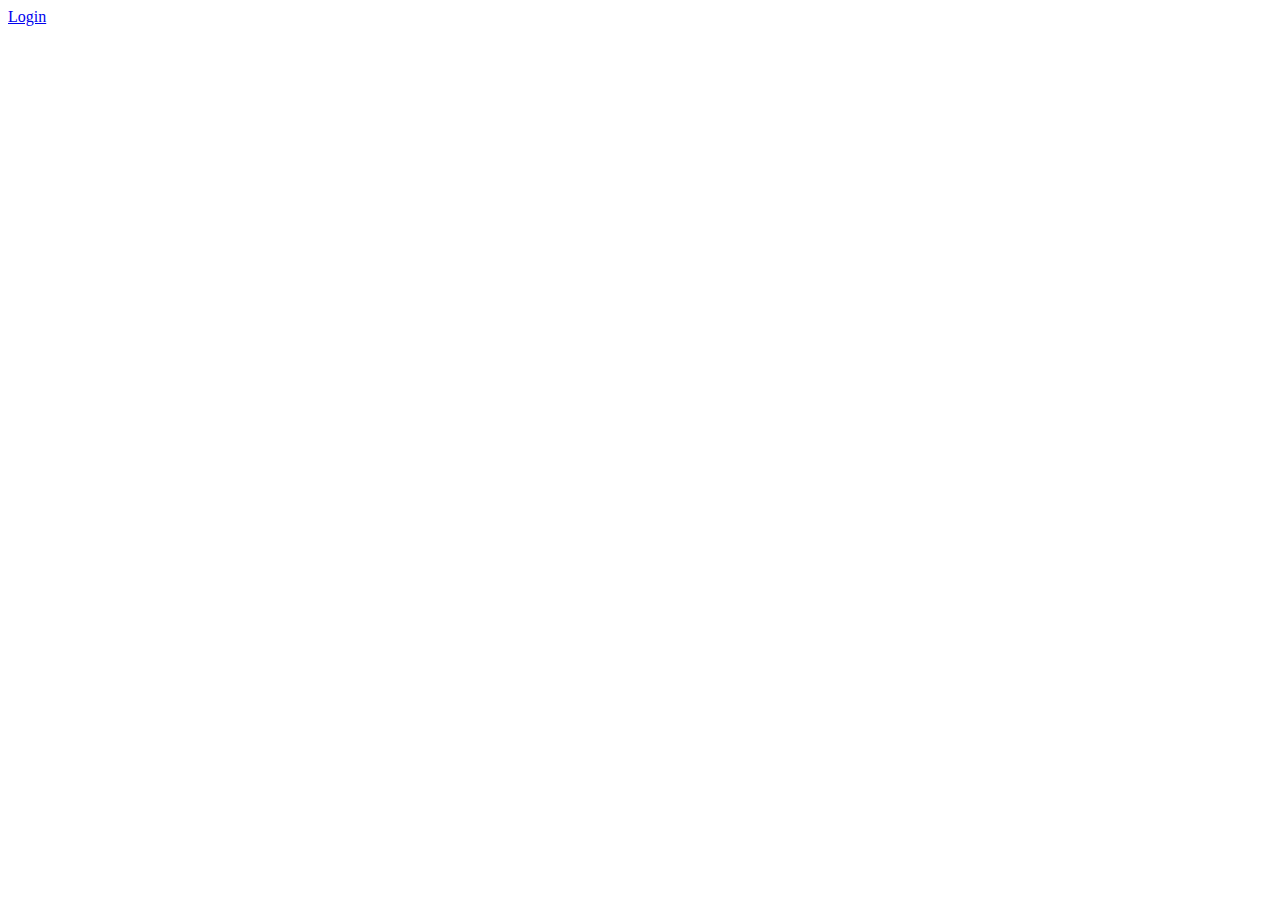
==== index.html @ dceb0288 "Added random functionality and api" ====
<!DOCTYPE html>
<html lang="en">
<head>
    <meta charset="UTF-8">
    <meta http-equiv="X-UA-Compatible" content="IE=edge">
    <meta name="viewport" content="width=device-width, initial-scale=1.0">

    <link href="https://cdn.jsdelivr.net/npm/bootstrap@5.1.3/dist/css/bootstrap.min.css" rel="stylesheet" integrity="sha384-1BmE4kWBq78iYhFldvKuhfTAU6auU8tT94WrHftjDbrCEXSU1oBoqyl2QvZ6jIW3" crossorigin="anonymous">

    <link rel="stylesheet" href="style.css">
    <title>Document</title>
</head>
<body>

    

    <script src="https://ajax.googleapis.com/ajax/libs/jquery/3.6.0/jquery.min.js"></script>
    <script src="./script.js"></script>
</body>
</html>
---- style.css ----
.descript {
overflow: scroll;
 }

.genre {
    word-wrap: break-word;
}

p{
    font-size: small;
}
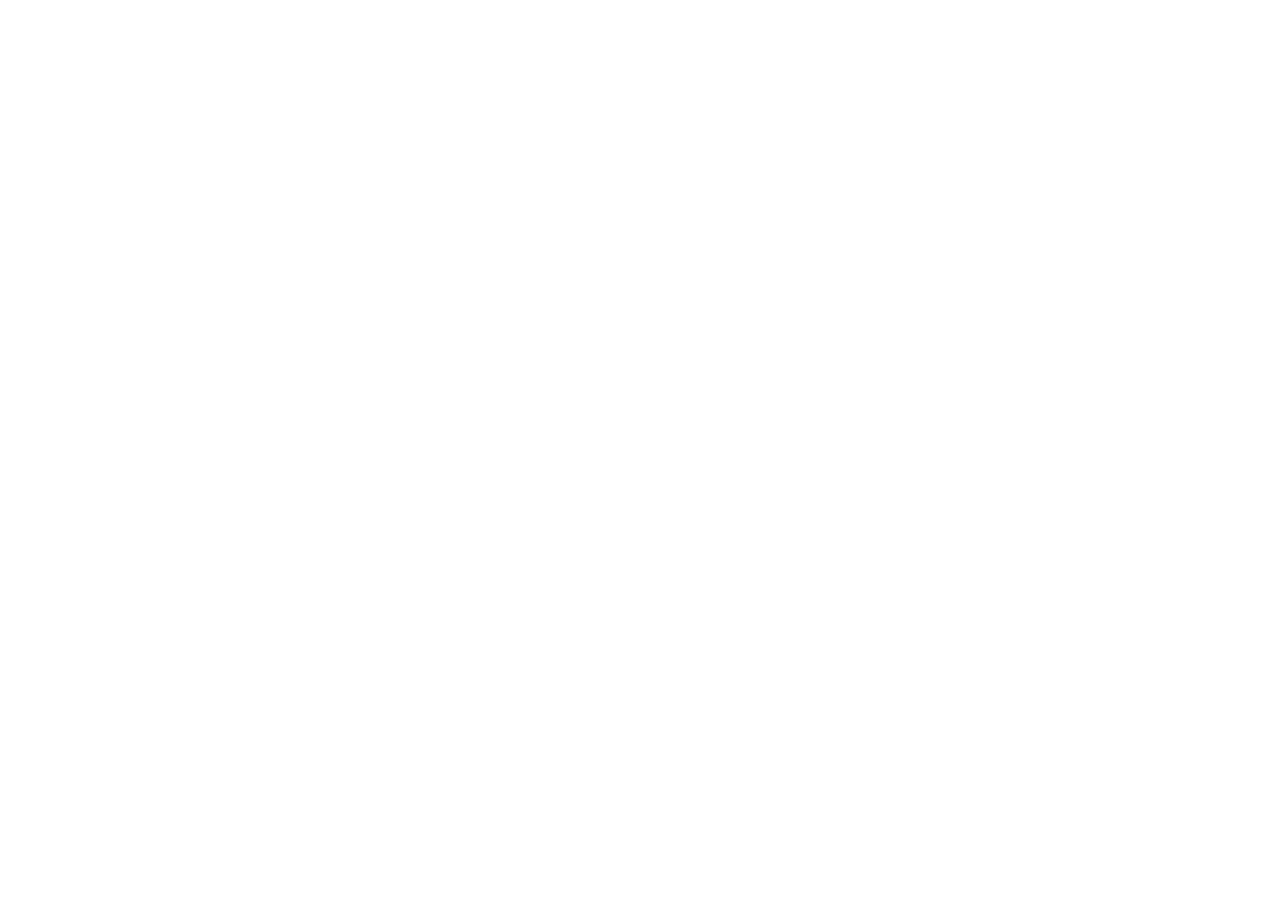
==== commit 5da27d99: "Refactured Code" ====
--- a/index.html
+++ b/index.html
@@ -15,6 +15,6 @@
     
 
     <script src="https://ajax.googleapis.com/ajax/libs/jquery/3.6.0/jquery.min.js"></script>
-    <script src="./script.js"></script>
+    <script src="./script2.js"></script>
 </body>
 </html>--- a/style.css
+++ b/style.css
@@ -1,6 +1,7 @@
-
+/* 
  .descript {
-overflow: scroll;
+height: 25%;
+color: yellow;
  }
 
 .genre {
@@ -9,4 +10,35 @@
 
 p{
     font-size: small;
+} */
+
+.genre-season {
+    font-size: .75em;
+    /* color: yellow; */
+    word-wrap: break-word;
+}
+
+/* .picture {
+    width: 100%;
+    height: 0;
+    padding-top: 80%;
+    border: 10px solid black;
+} */
+
+.dis {
+    border: 1px solid black;
+    height: 7vh;
+    font-size: .5em;
+    
+
+}
+
+.picture {
+    /* border: 10px solid black; */
+    height: 15vh;
+}
+
+.trailer {
+    height: 5vh;
+    width: 9vh;
 }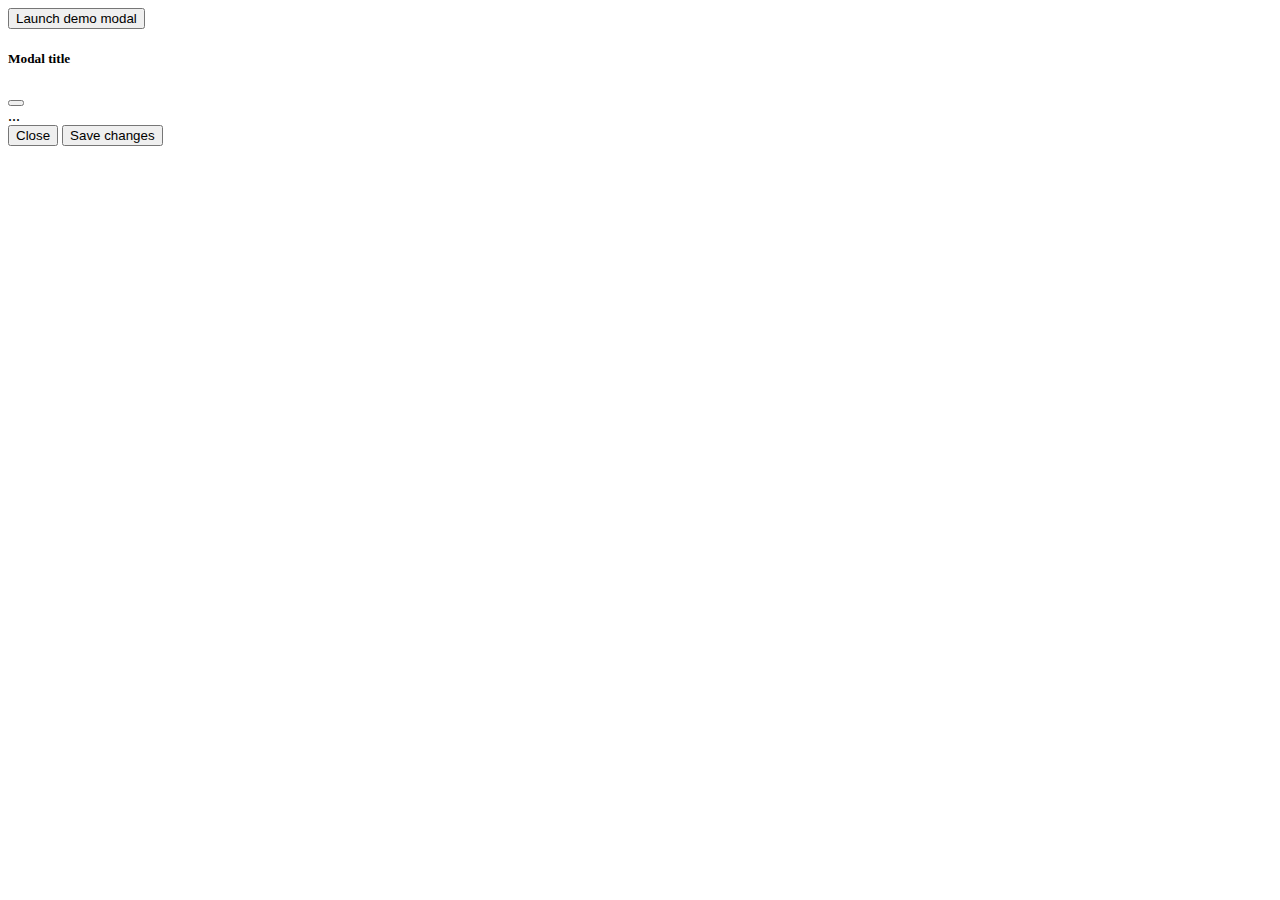
==== commit df1c0205: "Added videos and layouts" ====
--- a/index.html
+++ b/index.html
@@ -13,8 +13,31 @@
 <body>
 
     
-
+<!-- Button trigger modal -->
+<button type="button" class="btn btn-primary" data-bs-toggle="modal" data-bs-target="#exampleModal">
+    Launch demo modal
+  </button>
+  
+  <!-- Modal -->
+  <div class="modal fade" id="exampleModal" tabindex="-1" aria-labelledby="exampleModalLabel" aria-hidden="true">
+    <div class="modal-dialog">
+      <div class="modal-content">
+        <div class="modal-header">
+          <h5 class="modal-title" id="exampleModalLabel">Modal title</h5>
+          <button type="button" class="btn-close" data-bs-dismiss="modal" aria-label="Close"></button>
+        </div>
+        <div class="modal-body" id="modalBody">
+          ...
+        </div>
+        <div class="modal-footer">
+          <button type="button" class="btn btn-secondary Close" data-bs-dismiss="modal">Close</button>
+          <button type="button" class="btn btn-primary">Save changes</button>
+        </div>
+      </div>
+    </div>
+  </div>
     <script src="https://ajax.googleapis.com/ajax/libs/jquery/3.6.0/jquery.min.js"></script>
+    <script src="https://cdn.jsdelivr.net/npm/bootstrap@5.1.3/dist/js/bootstrap.bundle.min.js" integrity="sha384-ka7Sk0Gln4gmtz2MlQnikT1wXgYsOg+OMhuP+IlRH9sENBO0LRn5q+8nbTov4+1p" crossorigin="anonymous"></script>
     <script src="./script2.js"></script>
 </body>
 </html>--- a/style.css
+++ b/style.css
@@ -16,6 +16,8 @@
     font-size: .75em;
     /* color: yellow; */
     word-wrap: break-word;
+    border: 1px solid black;
+    padding-bottom: 3px;
 }
 
 /* .picture {
@@ -27,18 +29,13 @@
 
 .dis {
     border: 1px solid black;
-    height: 7vh;
+    height: 12vh;
     font-size: .5em;
     
 
 }
 
 .picture {
-    /* border: 10px solid black; */
-    height: 15vh;
+    border: 1px solid black;
+    height: 23vh;
 }
-
-.trailer {
-    height: 5vh;
-    width: 9vh;
-}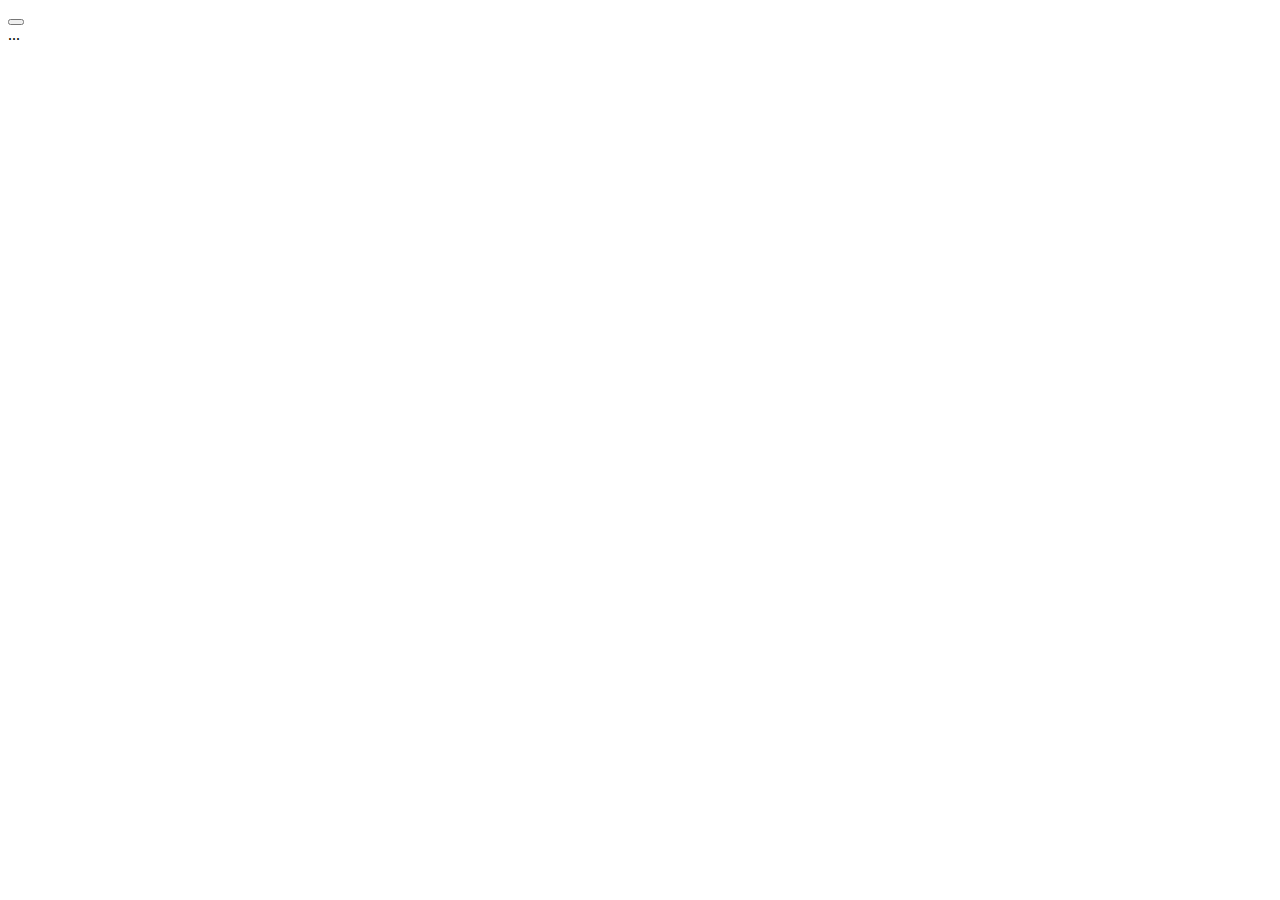
==== commit e54b0312: "Fixed Styling and trailer modal" ====
--- a/index.html
+++ b/index.html
@@ -13,26 +13,22 @@
 <body>
 
     
-<!-- Button trigger modal -->
-<button type="button" class="btn btn-primary" data-bs-toggle="modal" data-bs-target="#exampleModal">
-    Launch demo modal
-  </button>
-  
+
   <!-- Modal -->
   <div class="modal fade" id="exampleModal" tabindex="-1" aria-labelledby="exampleModalLabel" aria-hidden="true">
     <div class="modal-dialog">
       <div class="modal-content">
         <div class="modal-header">
-          <h5 class="modal-title" id="exampleModalLabel">Modal title</h5>
+          <!-- <h5 class="modal-title" id="exampleModalLabel">Modal title</h5> -->
           <button type="button" class="btn-close" data-bs-dismiss="modal" aria-label="Close"></button>
         </div>
         <div class="modal-body" id="modalBody">
           ...
         </div>
-        <div class="modal-footer">
-          <button type="button" class="btn btn-secondary Close" data-bs-dismiss="modal">Close</button>
-          <button type="button" class="btn btn-primary">Save changes</button>
-        </div>
+        <!-- <div class="modal-footer"> -->
+          <!-- <button type="button" class="btn btn-secondary Close" data-bs-dismiss="modal">Close</button> -->
+          <!-- <button type="button" class="btn btn-primary">Save changes</button> -->
+        <!-- </div> -->
       </div>
     </div>
   </div>
--- a/style.css
+++ b/style.css
@@ -13,11 +13,12 @@
 } */
 
 .genre-season {
-    font-size: .75em;
+    font-size: .7em;
     /* color: yellow; */
-    word-wrap: break-word;
+    /* word-wrap: */
+    white-space: pre-wrap;
     border: 1px solid black;
-    padding-bottom: 3px;
+    margin-bottom: 10px;
 }
 
 /* .picture {
@@ -29,13 +30,28 @@
 
 .dis {
     border: 1px solid black;
-    height: 12vh;
-    font-size: .5em;
+    height: 23.5vh;
+    font-size: .7em;
     
-
+    
 }
 
 .picture {
     border: 1px solid black;
-    height: 23vh;
+    height: 32.5vh;
 }
+
+.score-episodes {
+    font-size: .8em;
+}
+
+#table {
+    margin-bottom: 20px;
+}
+
+.name {
+    padding-left: 24x;
+    
+}
+
+/* col 4 and height 23 &12*/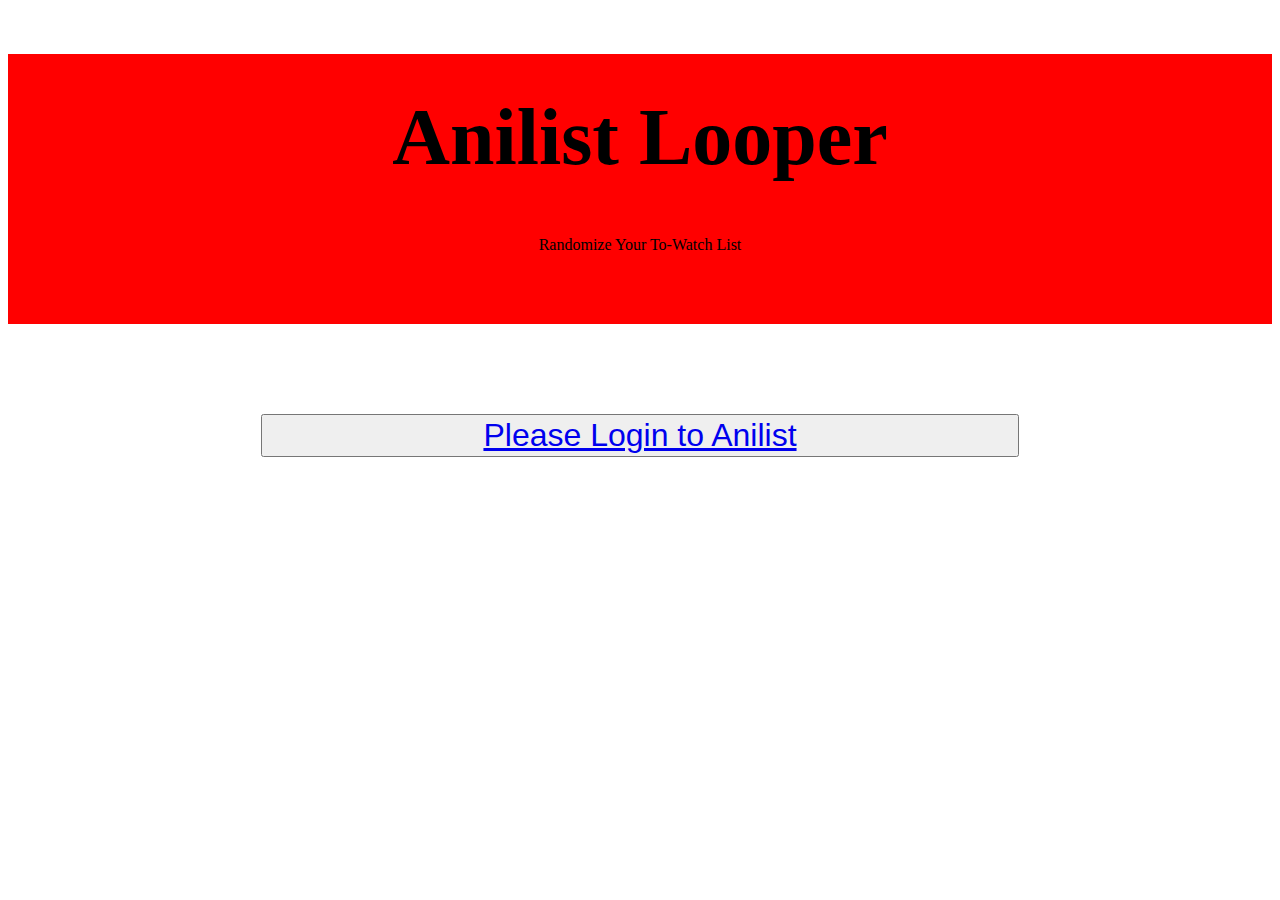
==== commit 1f819e44: "Add files via upload" ====
--- a/index.html
+++ b/index.html
@@ -4,36 +4,29 @@
     <meta charset="UTF-8">
     <meta http-equiv="X-UA-Compatible" content="IE=edge">
     <meta name="viewport" content="width=device-width, initial-scale=1.0">
+    <link href="https://cdn.jsdelivr.net/npm/bootstrap@5.1.3/dist/css/bootstrap.min.css" rel="stylesheet" integrity="sha384-1BmE4kWBq78iYhFldvKuhfTAU6auU8tT94WrHftjDbrCEXSU1oBoqyl2QvZ6jIW3" crossorigin="anonymous">
+    
+    
+    <link rel="stylesheet" href="login.css">
+    
+    <title>Looper Login</title>
 
-    <link href="https://cdn.jsdelivr.net/npm/bootstrap@5.1.3/dist/css/bootstrap.min.css" rel="stylesheet" integrity="sha384-1BmE4kWBq78iYhFldvKuhfTAU6auU8tT94WrHftjDbrCEXSU1oBoqyl2QvZ6jIW3" crossorigin="anonymous">
-
-    <link rel="stylesheet" href="style.css">
-    <title>Document</title>
 </head>
 <body>
 
+    <div class="container title">
+        <h1>Anilist Looper</h1>
+        <h6>Randomize Your To-Watch List</h3>
+
+
+    </div>
+<div class="container body">
+    <button type="button" class="btn btn-primary color">
+        <a href="https://anilist.co/api/v2/oauth/authorize?client_id=7853&response_type=token" class="text-decoration-none link-dark"> Please Login to Anilist</a></button>
+</div>
+
+    <script src="https://cdn.jsdelivr.net/npm/bootstrap@5.1.3/dist/js/bootstrap.bundle.min.js" integrity="sha384-ka7Sk0Gln4gmtz2MlQnikT1wXgYsOg+OMhuP+IlRH9sENBO0LRn5q+8nbTov4+1p" crossorigin="anonymous"></script>
+<script src="index.js"></script>
     
-
-  <!-- Modal -->
-  <div class="modal fade" id="exampleModal" tabindex="-1" aria-labelledby="exampleModalLabel" aria-hidden="true">
-    <div class="modal-dialog">
-      <div class="modal-content">
-        <div class="modal-header">
-          <!-- <h5 class="modal-title" id="exampleModalLabel">Modal title</h5> -->
-          <button type="button" class="btn-close" data-bs-dismiss="modal" aria-label="Close"></button>
-        </div>
-        <div class="modal-body" id="modalBody">
-          ...
-        </div>
-        <!-- <div class="modal-footer"> -->
-          <!-- <button type="button" class="btn btn-secondary Close" data-bs-dismiss="modal">Close</button> -->
-          <!-- <button type="button" class="btn btn-primary">Save changes</button> -->
-        <!-- </div> -->
-      </div>
-    </div>
-  </div>
-    <script src="https://ajax.googleapis.com/ajax/libs/jquery/3.6.0/jquery.min.js"></script>
-    <script src="https://cdn.jsdelivr.net/npm/bootstrap@5.1.3/dist/js/bootstrap.bundle.min.js" integrity="sha384-ka7Sk0Gln4gmtz2MlQnikT1wXgYsOg+OMhuP+IlRH9sENBO0LRn5q+8nbTov4+1p" crossorigin="anonymous"></script>
-    <script src="./script2.js"></script>
 </body>
 </html>--- a/login.css
+++ b/login.css
@@ -0,0 +1,35 @@
+.title  {
+  width: 100%;
+  height: 30vh;
+  background-color: red;
+  
+}
+
+h1 {
+  width: 100%;
+  text-align: center;
+  font-size: 5em;
+  padding-top: 3%;
+}
+
+h6 {
+  width: 100%;
+  text-align: center;
+  font-size: 1em;
+  font-weight: 400;
+}
+
+.body {
+  width: 100%;
+  height: 50vh;
+  margin-top: 10vh;
+  margin: 10vh 0 0 0;
+
+}
+
+.btn {
+  width: 60%;
+  height:fit-content;
+  font-size: 2em;
+  margin-left: 20%;
+}
